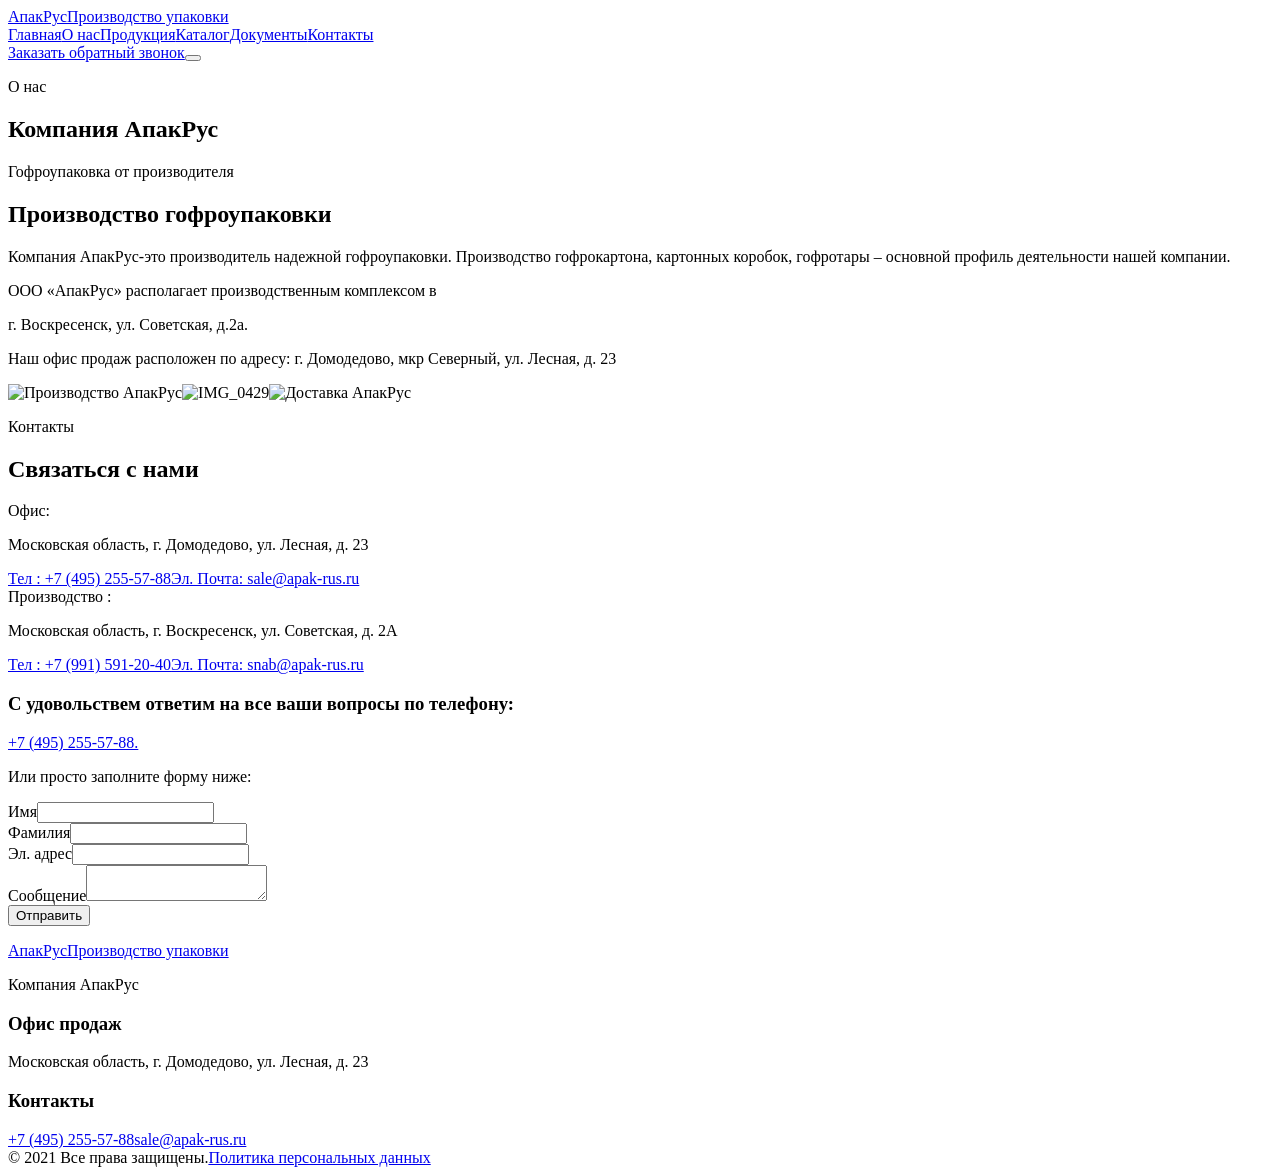
==== about-5/index.html @ 4477ee28 "Publish ApakRus B2 design concept" ====
<!doctype html>
<html lang="ru"><head><meta charset="utf-8"><meta name="viewport" content="width=device-width,initial-scale=1,viewport-fit=cover"><meta name="robots" content="noindex,nofollow"><meta name="description" content="Компания АпакРус, производитель гофроупаковки."><meta name="theme-color" content="#07080a"><title>О нас | Гофроупаковка</title><link rel="icon" type="image/gif" href="/apakrus-b2-concept/assets/images/040a10_be15b471b4e140a3b0a7400df5b06c22~mv2.gif"><link rel="stylesheet" href="/apakrus-b2-concept/site.css"></head><body><header class="header"><div class="container header-inner"><a class="brand" href="/apakrus-b2-concept/" aria-label="АпакРус, главная"><span class="brand-mark" aria-hidden="true"><img src="/apakrus-b2-concept/assets/images/040a10_be15b471b4e140a3b0a7400df5b06c22~mv2.gif" alt=""></span><span><span class="brand-name">Апак<span>Рус</span></span><span class="brand-sub">Производство упаковки</span></span></a><nav class="nav" aria-label="Основное меню"><a href="/apakrus-b2-concept/">Главная</a><a href="/apakrus-b2-concept/about-5/" class="active" aria-current="page">О нас</a><a href="/apakrus-b2-concept/nasha-produkciya/">Продукция</a><a href="/apakrus-b2-concept/каталог/">Каталог</a><a href="/apakrus-b2-concept/клиенты/">Документы</a><a href="/apakrus-b2-concept/contact-9/">Контакты</a></nav><a class="header-cta" href="/apakrus-b2-concept/contact-9/#form">Заказать обратный звонок</a><button class="menu-toggle" type="button" aria-label="Открыть меню" aria-expanded="false"><span></span><span></span></button></div></header><main><section class="page-hero"><div class="container"><p class="eyebrow">О нас</p><h1>Компания АпакРус</h1><p class="lead">Гофроупаковка от производителя</p></div></section><section class="section"><div class="container split"><div class="copy"><h2>Производство гофроупаковки</h2><p>Компания АпакРус-это производитель надежной гофроупаковки. Производство гофрокартона, картонных коробок, гофротары – основной профиль деятельности нашей компании.</p><p>ООО «АпакРус» располагает производственным комплексом в</p><p>г. Воскресенск, ул. Советская, д.2а.</p><p>Наш офис продаж расположен по адресу: г. Домодедово, мкр Северный, ул. Лесная, д. 23</p></div><div class="media-stack"><img src="/apakrus-b2-concept/assets/images/project6153_2.avif" alt="Производство АпакРус" loading="lazy"><img src="/apakrus-b2-concept/assets/images/040a10_881646e4d76844ab8cfa190d4940730e~mv2.avif" alt="IMG_0429" loading="lazy"><img src="/apakrus-b2-concept/assets/images/IMG_5356_JPG.avif" alt="Доставка АпакРус" loading="lazy"></div></div></section><section class="contact-band"><div class="container contact-grid"><div><p class="eyebrow">Контакты</p><h2>Связаться с нами</h2><div class="contact-list"><div class="contact-item"><span>Офис:</span><p>Московская область, г. Домодедово, ул. Лесная, д. 23</p><a href="tel:+74952555788">Тел : +7 (495) 255-57-88</a><a href="mailto:sale@apak-rus.ru">Эл. Почта: sale@apak-rus.ru</a></div><div class="contact-item"><span>Производство :</span><p>Московская область, г. Воскресенск, ул. Советская, д. 2А</p><a href="tel:+79915912040">Тел : +7 (991) 591-20-40</a><a href="mailto:snab@apak-rus.ru">Эл. Почта: snab@apak-rus.ru</a></div></div></div><form class="contact-form" id="form" data-test-form><h3>С удовольствем ответим на все ваши вопросы по телефону:</h3><p><a href="tel:+74952555788">+7 (495) 255-57-88.</a></p><p>Или просто заполните форму ниже:</p><div class="form-row"><div class="form-field"><label for="first-name">Имя</label><input class="field" id="first-name" name="first-name" autocomplete="given-name"></div><div class="form-field"><label for="last-name">Фамилия</label><input class="field" id="last-name" name="last-name" autocomplete="family-name"></div></div><div class="form-field"><label for="email">Эл. адрес</label><input class="field" id="email" name="email" type="email" autocomplete="email"></div><div class="form-field"><label for="message">Сообщение</label><textarea class="field" id="message" name="message"></textarea></div><button class="btn btn-primary" type="submit">Отправить</button><p class="form-note" aria-live="polite"></p></form></div></section></main><footer class="footer"><div class="container footer-grid"><div><a class="brand" href="/apakrus-b2-concept/" aria-label="АпакРус, главная"><span class="brand-mark" aria-hidden="true"><img src="/apakrus-b2-concept/assets/images/040a10_be15b471b4e140a3b0a7400df5b06c22~mv2.gif" alt=""></span><span><span class="brand-name">Апак<span>Рус</span></span><span class="brand-sub">Производство упаковки</span></span></a><p>Компания АпакРус</p></div><div><h3>Офис продаж</h3><p>Московская область, г. Домодедово, ул. Лесная, д. 23</p></div><div><h3>Контакты</h3><a href="tel:+74952555788">+7 (495) 255-57-88</a><a href="mailto:sale@apak-rus.ru">sale@apak-rus.ru</a></div></div><div class="container footer-bottom"><span>© 2021 Все права защищены.</span><a href="/apakrus-b2-concept/клиенты/">Политика персональных данных</a></div></footer><script src="/apakrus-b2-concept/site.js"></script></body></html>
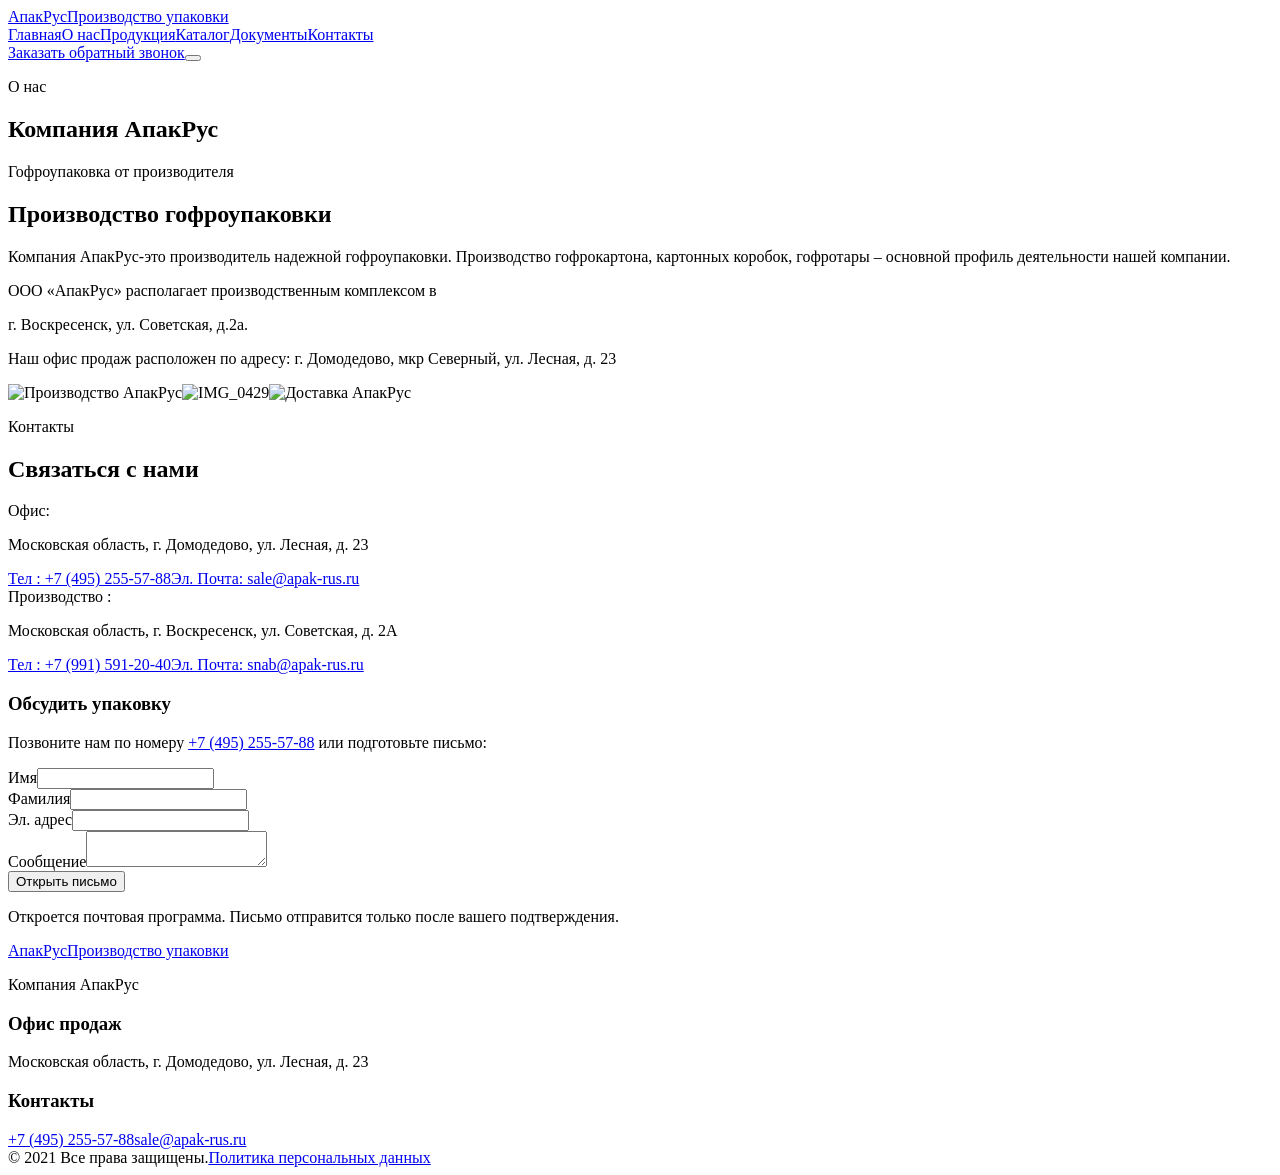
==== commit 074b7d3c: "Make concept navigation and contact action functional" ====
--- a/about-5/index.html
+++ b/about-5/index.html
@@ -1,2 +1,2 @@
 <!doctype html>
-<html lang="ru"><head><meta charset="utf-8"><meta name="viewport" content="width=device-width,initial-scale=1,viewport-fit=cover"><meta name="robots" content="noindex,nofollow"><meta name="description" content="Компания АпакРус, производитель гофроупаковки."><meta name="theme-color" content="#07080a"><title>О нас | Гофроупаковка</title><link rel="icon" type="image/gif" href="/apakrus-b2-concept/assets/images/040a10_be15b471b4e140a3b0a7400df5b06c22~mv2.gif"><link rel="stylesheet" href="/apakrus-b2-concept/site.css"></head><body><header class="header"><div class="container header-inner"><a class="brand" href="/apakrus-b2-concept/" aria-label="АпакРус, главная"><span class="brand-mark" aria-hidden="true"><img src="/apakrus-b2-concept/assets/images/040a10_be15b471b4e140a3b0a7400df5b06c22~mv2.gif" alt=""></span><span><span class="brand-name">Апак<span>Рус</span></span><span class="brand-sub">Производство упаковки</span></span></a><nav class="nav" aria-label="Основное меню"><a href="/apakrus-b2-concept/">Главная</a><a href="/apakrus-b2-concept/about-5/" class="active" aria-current="page">О нас</a><a href="/apakrus-b2-concept/nasha-produkciya/">Продукция</a><a href="/apakrus-b2-concept/каталог/">Каталог</a><a href="/apakrus-b2-concept/клиенты/">Документы</a><a href="/apakrus-b2-concept/contact-9/">Контакты</a></nav><a class="header-cta" href="/apakrus-b2-concept/contact-9/#form">Заказать обратный звонок</a><button class="menu-toggle" type="button" aria-label="Открыть меню" aria-expanded="false"><span></span><span></span></button></div></header><main><section class="page-hero"><div class="container"><p class="eyebrow">О нас</p><h1>Компания АпакРус</h1><p class="lead">Гофроупаковка от производителя</p></div></section><section class="section"><div class="container split"><div class="copy"><h2>Производство гофроупаковки</h2><p>Компания АпакРус-это производитель надежной гофроупаковки. Производство гофрокартона, картонных коробок, гофротары – основной профиль деятельности нашей компании.</p><p>ООО «АпакРус» располагает производственным комплексом в</p><p>г. Воскресенск, ул. Советская, д.2а.</p><p>Наш офис продаж расположен по адресу: г. Домодедово, мкр Северный, ул. Лесная, д. 23</p></div><div class="media-stack"><img src="/apakrus-b2-concept/assets/images/project6153_2.avif" alt="Производство АпакРус" loading="lazy"><img src="/apakrus-b2-concept/assets/images/040a10_881646e4d76844ab8cfa190d4940730e~mv2.avif" alt="IMG_0429" loading="lazy"><img src="/apakrus-b2-concept/assets/images/IMG_5356_JPG.avif" alt="Доставка АпакРус" loading="lazy"></div></div></section><section class="contact-band"><div class="container contact-grid"><div><p class="eyebrow">Контакты</p><h2>Связаться с нами</h2><div class="contact-list"><div class="contact-item"><span>Офис:</span><p>Московская область, г. Домодедово, ул. Лесная, д. 23</p><a href="tel:+74952555788">Тел : +7 (495) 255-57-88</a><a href="mailto:sale@apak-rus.ru">Эл. Почта: sale@apak-rus.ru</a></div><div class="contact-item"><span>Производство :</span><p>Московская область, г. Воскресенск, ул. Советская, д. 2А</p><a href="tel:+79915912040">Тел : +7 (991) 591-20-40</a><a href="mailto:snab@apak-rus.ru">Эл. Почта: snab@apak-rus.ru</a></div></div></div><form class="contact-form" id="form" data-test-form><h3>С удовольствем ответим на все ваши вопросы по телефону:</h3><p><a href="tel:+74952555788">+7 (495) 255-57-88.</a></p><p>Или просто заполните форму ниже:</p><div class="form-row"><div class="form-field"><label for="first-name">Имя</label><input class="field" id="first-name" name="first-name" autocomplete="given-name"></div><div class="form-field"><label for="last-name">Фамилия</label><input class="field" id="last-name" name="last-name" autocomplete="family-name"></div></div><div class="form-field"><label for="email">Эл. адрес</label><input class="field" id="email" name="email" type="email" autocomplete="email"></div><div class="form-field"><label for="message">Сообщение</label><textarea class="field" id="message" name="message"></textarea></div><button class="btn btn-primary" type="submit">Отправить</button><p class="form-note" aria-live="polite"></p></form></div></section></main><footer class="footer"><div class="container footer-grid"><div><a class="brand" href="/apakrus-b2-concept/" aria-label="АпакРус, главная"><span class="brand-mark" aria-hidden="true"><img src="/apakrus-b2-concept/assets/images/040a10_be15b471b4e140a3b0a7400df5b06c22~mv2.gif" alt=""></span><span><span class="brand-name">Апак<span>Рус</span></span><span class="brand-sub">Производство упаковки</span></span></a><p>Компания АпакРус</p></div><div><h3>Офис продаж</h3><p>Московская область, г. Домодедово, ул. Лесная, д. 23</p></div><div><h3>Контакты</h3><a href="tel:+74952555788">+7 (495) 255-57-88</a><a href="mailto:sale@apak-rus.ru">sale@apak-rus.ru</a></div></div><div class="container footer-bottom"><span>© 2021 Все права защищены.</span><a href="/apakrus-b2-concept/клиенты/">Политика персональных данных</a></div></footer><script src="/apakrus-b2-concept/site.js"></script></body></html>+<html lang="ru"><head><meta charset="utf-8"><meta name="viewport" content="width=device-width,initial-scale=1,viewport-fit=cover"><meta name="robots" content="noindex,nofollow"><meta name="description" content="Компания АпакРус, производитель гофроупаковки."><meta name="theme-color" content="#07080a"><title>О нас | Гофроупаковка</title><link rel="icon" type="image/gif" href="/apakrus-b2-concept/assets/images/040a10_be15b471b4e140a3b0a7400df5b06c22~mv2.gif"><link rel="stylesheet" href="/apakrus-b2-concept/site.css"></head><body><header class="header"><div class="container header-inner"><a class="brand" href="/apakrus-b2-concept/" aria-label="АпакРус, главная"><span class="brand-mark" aria-hidden="true"><img src="/apakrus-b2-concept/assets/images/040a10_be15b471b4e140a3b0a7400df5b06c22~mv2.gif" alt=""></span><span><span class="brand-name">Апак<span>Рус</span></span><span class="brand-sub">Производство упаковки</span></span></a><nav class="nav" aria-label="Основное меню"><a href="/apakrus-b2-concept/">Главная</a><a href="/apakrus-b2-concept/about-5/" class="active" aria-current="page">О нас</a><a href="/apakrus-b2-concept/nasha-produkciya/">Продукция</a><a href="/apakrus-b2-concept/каталог/">Каталог</a><a href="/apakrus-b2-concept/клиенты/">Документы</a><a href="/apakrus-b2-concept/contact-9/">Контакты</a></nav><a class="header-cta" href="/apakrus-b2-concept/contact-9/#form">Заказать обратный звонок</a><button class="menu-toggle" type="button" aria-label="Открыть меню" aria-expanded="false"><span></span><span></span></button></div></header><main><section class="page-hero"><div class="container"><p class="eyebrow">О нас</p><h1>Компания АпакРус</h1><p class="lead">Гофроупаковка от производителя</p></div></section><section class="section"><div class="container split"><div class="copy"><h2>Производство гофроупаковки</h2><p>Компания АпакРус-это производитель надежной гофроупаковки. Производство гофрокартона, картонных коробок, гофротары – основной профиль деятельности нашей компании.</p><p>ООО «АпакРус» располагает производственным комплексом в</p><p>г. Воскресенск, ул. Советская, д.2а.</p><p>Наш офис продаж расположен по адресу: г. Домодедово, мкр Северный, ул. Лесная, д. 23</p></div><div class="media-stack"><img src="/apakrus-b2-concept/assets/images/project6153_2.avif" alt="Производство АпакРус" loading="lazy"><img src="/apakrus-b2-concept/assets/images/040a10_881646e4d76844ab8cfa190d4940730e~mv2.avif" alt="IMG_0429" loading="lazy"><img src="/apakrus-b2-concept/assets/images/IMG_5356_JPG.avif" alt="Доставка АпакРус" loading="lazy"></div></div></section><section class="contact-band"><div class="container contact-grid"><div><p class="eyebrow">Контакты</p><h2>Связаться с нами</h2><div class="contact-list"><div class="contact-item"><span>Офис:</span><p>Московская область, г. Домодедово, ул. Лесная, д. 23</p><a href="tel:+74952555788">Тел : +7 (495) 255-57-88</a><a href="mailto:sale@apak-rus.ru">Эл. Почта: sale@apak-rus.ru</a></div><div class="contact-item"><span>Производство :</span><p>Московская область, г. Воскресенск, ул. Советская, д. 2А</p><a href="tel:+79915912040">Тел : +7 (991) 591-20-40</a><a href="mailto:snab@apak-rus.ru">Эл. Почта: snab@apak-rus.ru</a></div></div></div><form class="contact-form" id="form" data-email-form><h3>Обсудить упаковку</h3><p>Позвоните нам по номеру <a href="tel:+74952555788">+7 (495) 255-57-88</a> или подготовьте письмо:</p><div class="form-row"><div class="form-field"><label for="first-name">Имя</label><input class="field" id="first-name" name="first-name" autocomplete="given-name" required></div><div class="form-field"><label for="last-name">Фамилия</label><input class="field" id="last-name" name="last-name" autocomplete="family-name"></div></div><div class="form-field"><label for="email">Эл. адрес</label><input class="field" id="email" name="email" type="email" autocomplete="email" required></div><div class="form-field"><label for="message">Сообщение</label><textarea class="field" id="message" name="message" required></textarea></div><button class="btn btn-primary" type="submit">Открыть письмо</button><p class="form-note" aria-live="polite">Откроется почтовая программа. Письмо отправится только после вашего подтверждения.</p></form></div></section></main><footer class="footer"><div class="container footer-grid"><div><a class="brand" href="/apakrus-b2-concept/" aria-label="АпакРус, главная"><span class="brand-mark" aria-hidden="true"><img src="/apakrus-b2-concept/assets/images/040a10_be15b471b4e140a3b0a7400df5b06c22~mv2.gif" alt=""></span><span><span class="brand-name">Апак<span>Рус</span></span><span class="brand-sub">Производство упаковки</span></span></a><p>Компания АпакРус</p></div><div><h3>Офис продаж</h3><p>Московская область, г. Домодедово, ул. Лесная, д. 23</p></div><div><h3>Контакты</h3><a href="tel:+74952555788">+7 (495) 255-57-88</a><a href="mailto:sale@apak-rus.ru">sale@apak-rus.ru</a></div></div><div class="container footer-bottom"><span>© 2021 Все права защищены.</span><a href="/apakrus-b2-concept/клиенты/">Политика персональных данных</a></div></footer><script src="/apakrus-b2-concept/site.js"></script></body></html>
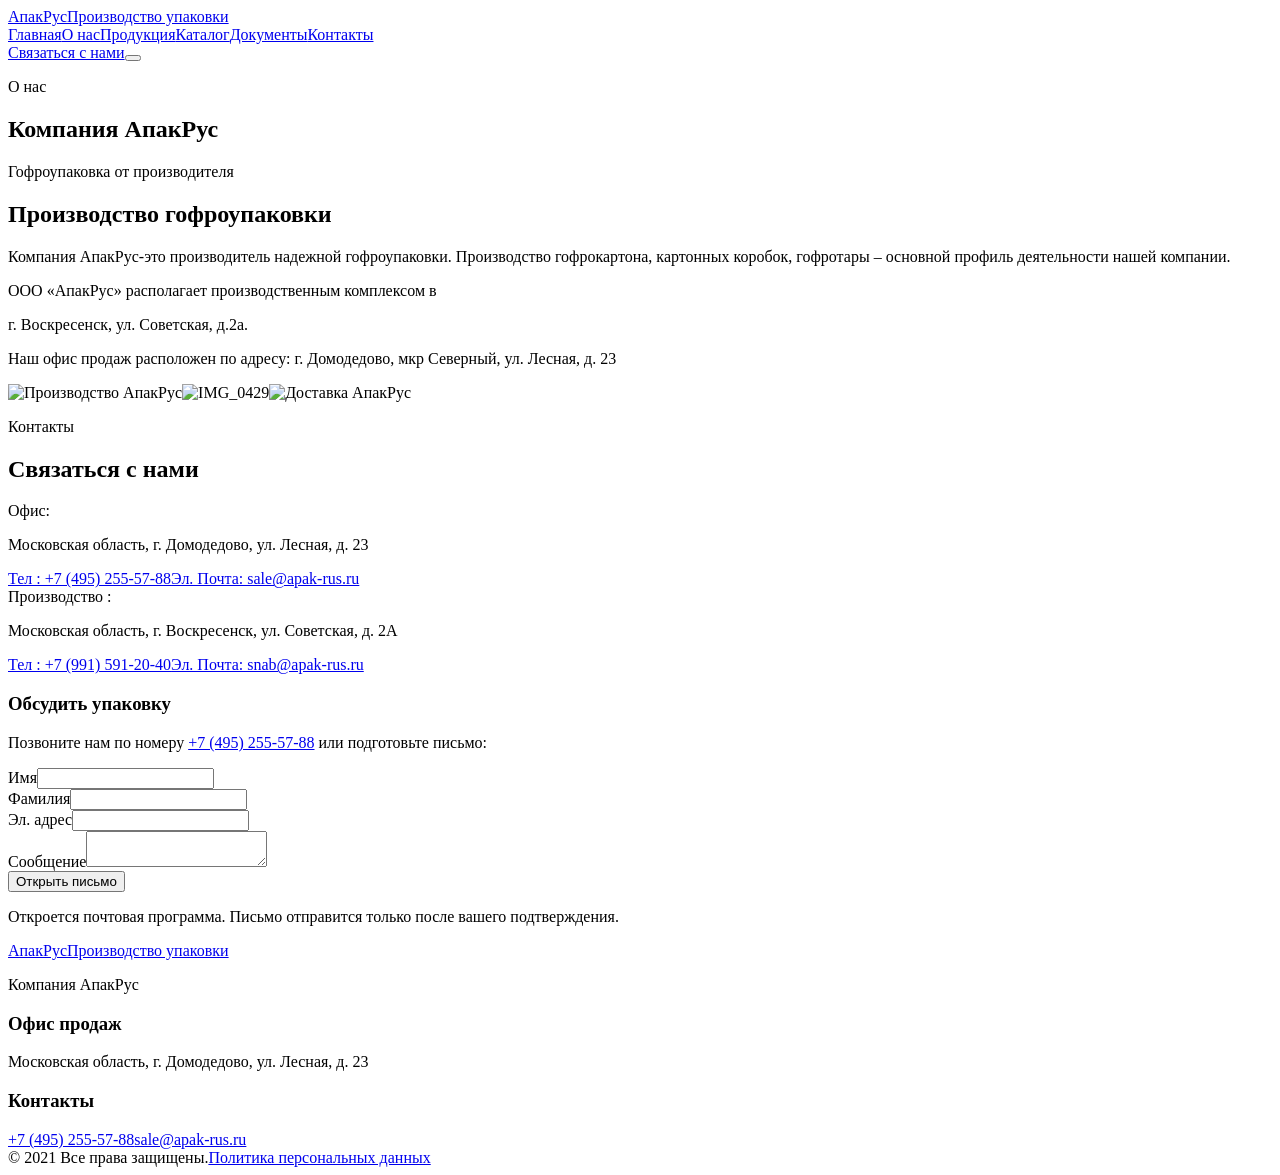
==== commit fadb8fe8: "Align contact and privacy links with their actions" ====
--- a/about-5/index.html
+++ b/about-5/index.html
@@ -1,2 +1,2 @@
 <!doctype html>
-<html lang="ru"><head><meta charset="utf-8"><meta name="viewport" content="width=device-width,initial-scale=1,viewport-fit=cover"><meta name="robots" content="noindex,nofollow"><meta name="description" content="Компания АпакРус, производитель гофроупаковки."><meta name="theme-color" content="#07080a"><title>О нас | Гофроупаковка</title><link rel="icon" type="image/gif" href="/apakrus-b2-concept/assets/images/040a10_be15b471b4e140a3b0a7400df5b06c22~mv2.gif"><link rel="stylesheet" href="/apakrus-b2-concept/site.css"></head><body><header class="header"><div class="container header-inner"><a class="brand" href="/apakrus-b2-concept/" aria-label="АпакРус, главная"><span class="brand-mark" aria-hidden="true"><img src="/apakrus-b2-concept/assets/images/040a10_be15b471b4e140a3b0a7400df5b06c22~mv2.gif" alt=""></span><span><span class="brand-name">Апак<span>Рус</span></span><span class="brand-sub">Производство упаковки</span></span></a><nav class="nav" aria-label="Основное меню"><a href="/apakrus-b2-concept/">Главная</a><a href="/apakrus-b2-concept/about-5/" class="active" aria-current="page">О нас</a><a href="/apakrus-b2-concept/nasha-produkciya/">Продукция</a><a href="/apakrus-b2-concept/каталог/">Каталог</a><a href="/apakrus-b2-concept/клиенты/">Документы</a><a href="/apakrus-b2-concept/contact-9/">Контакты</a></nav><a class="header-cta" href="/apakrus-b2-concept/contact-9/#form">Заказать обратный звонок</a><button class="menu-toggle" type="button" aria-label="Открыть меню" aria-expanded="false"><span></span><span></span></button></div></header><main><section class="page-hero"><div class="container"><p class="eyebrow">О нас</p><h1>Компания АпакРус</h1><p class="lead">Гофроупаковка от производителя</p></div></section><section class="section"><div class="container split"><div class="copy"><h2>Производство гофроупаковки</h2><p>Компания АпакРус-это производитель надежной гофроупаковки. Производство гофрокартона, картонных коробок, гофротары – основной профиль деятельности нашей компании.</p><p>ООО «АпакРус» располагает производственным комплексом в</p><p>г. Воскресенск, ул. Советская, д.2а.</p><p>Наш офис продаж расположен по адресу: г. Домодедово, мкр Северный, ул. Лесная, д. 23</p></div><div class="media-stack"><img src="/apakrus-b2-concept/assets/images/project6153_2.avif" alt="Производство АпакРус" loading="lazy"><img src="/apakrus-b2-concept/assets/images/040a10_881646e4d76844ab8cfa190d4940730e~mv2.avif" alt="IMG_0429" loading="lazy"><img src="/apakrus-b2-concept/assets/images/IMG_5356_JPG.avif" alt="Доставка АпакРус" loading="lazy"></div></div></section><section class="contact-band"><div class="container contact-grid"><div><p class="eyebrow">Контакты</p><h2>Связаться с нами</h2><div class="contact-list"><div class="contact-item"><span>Офис:</span><p>Московская область, г. Домодедово, ул. Лесная, д. 23</p><a href="tel:+74952555788">Тел : +7 (495) 255-57-88</a><a href="mailto:sale@apak-rus.ru">Эл. Почта: sale@apak-rus.ru</a></div><div class="contact-item"><span>Производство :</span><p>Московская область, г. Воскресенск, ул. Советская, д. 2А</p><a href="tel:+79915912040">Тел : +7 (991) 591-20-40</a><a href="mailto:snab@apak-rus.ru">Эл. Почта: snab@apak-rus.ru</a></div></div></div><form class="contact-form" id="form" data-email-form><h3>Обсудить упаковку</h3><p>Позвоните нам по номеру <a href="tel:+74952555788">+7 (495) 255-57-88</a> или подготовьте письмо:</p><div class="form-row"><div class="form-field"><label for="first-name">Имя</label><input class="field" id="first-name" name="first-name" autocomplete="given-name" required></div><div class="form-field"><label for="last-name">Фамилия</label><input class="field" id="last-name" name="last-name" autocomplete="family-name"></div></div><div class="form-field"><label for="email">Эл. адрес</label><input class="field" id="email" name="email" type="email" autocomplete="email" required></div><div class="form-field"><label for="message">Сообщение</label><textarea class="field" id="message" name="message" required></textarea></div><button class="btn btn-primary" type="submit">Открыть письмо</button><p class="form-note" aria-live="polite">Откроется почтовая программа. Письмо отправится только после вашего подтверждения.</p></form></div></section></main><footer class="footer"><div class="container footer-grid"><div><a class="brand" href="/apakrus-b2-concept/" aria-label="АпакРус, главная"><span class="brand-mark" aria-hidden="true"><img src="/apakrus-b2-concept/assets/images/040a10_be15b471b4e140a3b0a7400df5b06c22~mv2.gif" alt=""></span><span><span class="brand-name">Апак<span>Рус</span></span><span class="brand-sub">Производство упаковки</span></span></a><p>Компания АпакРус</p></div><div><h3>Офис продаж</h3><p>Московская область, г. Домодедово, ул. Лесная, д. 23</p></div><div><h3>Контакты</h3><a href="tel:+74952555788">+7 (495) 255-57-88</a><a href="mailto:sale@apak-rus.ru">sale@apak-rus.ru</a></div></div><div class="container footer-bottom"><span>© 2021 Все права защищены.</span><a href="/apakrus-b2-concept/клиенты/">Политика персональных данных</a></div></footer><script src="/apakrus-b2-concept/site.js"></script></body></html>+<html lang="ru"><head><meta charset="utf-8"><meta name="viewport" content="width=device-width,initial-scale=1,viewport-fit=cover"><meta name="robots" content="noindex,nofollow"><meta name="description" content="Компания АпакРус, производитель гофроупаковки."><meta name="theme-color" content="#07080a"><title>О нас | Гофроупаковка</title><link rel="icon" type="image/gif" href="/apakrus-b2-concept/assets/images/040a10_be15b471b4e140a3b0a7400df5b06c22~mv2.gif"><link rel="stylesheet" href="/apakrus-b2-concept/site.css"></head><body><header class="header"><div class="container header-inner"><a class="brand" href="/apakrus-b2-concept/" aria-label="АпакРус, главная"><span class="brand-mark" aria-hidden="true"><img src="/apakrus-b2-concept/assets/images/040a10_be15b471b4e140a3b0a7400df5b06c22~mv2.gif" alt=""></span><span><span class="brand-name">Апак<span>Рус</span></span><span class="brand-sub">Производство упаковки</span></span></a><nav class="nav" aria-label="Основное меню"><a href="/apakrus-b2-concept/">Главная</a><a href="/apakrus-b2-concept/about-5/" class="active" aria-current="page">О нас</a><a href="/apakrus-b2-concept/nasha-produkciya/">Продукция</a><a href="/apakrus-b2-concept/каталог/">Каталог</a><a href="/apakrus-b2-concept/клиенты/">Документы</a><a href="/apakrus-b2-concept/contact-9/">Контакты</a></nav><a class="header-cta" href="/apakrus-b2-concept/contact-9/#form">Связаться с нами</a><button class="menu-toggle" type="button" aria-label="Открыть меню" aria-expanded="false"><span></span><span></span></button></div></header><main><section class="page-hero"><div class="container"><p class="eyebrow">О нас</p><h1>Компания АпакРус</h1><p class="lead">Гофроупаковка от производителя</p></div></section><section class="section"><div class="container split"><div class="copy"><h2>Производство гофроупаковки</h2><p>Компания АпакРус-это производитель надежной гофроупаковки. Производство гофрокартона, картонных коробок, гофротары – основной профиль деятельности нашей компании.</p><p>ООО «АпакРус» располагает производственным комплексом в</p><p>г. Воскресенск, ул. Советская, д.2а.</p><p>Наш офис продаж расположен по адресу: г. Домодедово, мкр Северный, ул. Лесная, д. 23</p></div><div class="media-stack"><img src="/apakrus-b2-concept/assets/images/project6153_2.avif" alt="Производство АпакРус" loading="lazy"><img src="/apakrus-b2-concept/assets/images/040a10_881646e4d76844ab8cfa190d4940730e~mv2.avif" alt="IMG_0429" loading="lazy"><img src="/apakrus-b2-concept/assets/images/IMG_5356_JPG.avif" alt="Доставка АпакРус" loading="lazy"></div></div></section><section class="contact-band"><div class="container contact-grid"><div><p class="eyebrow">Контакты</p><h2>Связаться с нами</h2><div class="contact-list"><div class="contact-item"><span>Офис:</span><p>Московская область, г. Домодедово, ул. Лесная, д. 23</p><a href="tel:+74952555788">Тел : +7 (495) 255-57-88</a><a href="mailto:sale@apak-rus.ru">Эл. Почта: sale@apak-rus.ru</a></div><div class="contact-item"><span>Производство :</span><p>Московская область, г. Воскресенск, ул. Советская, д. 2А</p><a href="tel:+79915912040">Тел : +7 (991) 591-20-40</a><a href="mailto:snab@apak-rus.ru">Эл. Почта: snab@apak-rus.ru</a></div></div></div><form class="contact-form" id="form" data-email-form><h3>Обсудить упаковку</h3><p>Позвоните нам по номеру <a href="tel:+74952555788">+7 (495) 255-57-88</a> или подготовьте письмо:</p><div class="form-row"><div class="form-field"><label for="first-name">Имя</label><input class="field" id="first-name" name="first-name" autocomplete="given-name" required></div><div class="form-field"><label for="last-name">Фамилия</label><input class="field" id="last-name" name="last-name" autocomplete="family-name"></div></div><div class="form-field"><label for="email">Эл. адрес</label><input class="field" id="email" name="email" type="email" autocomplete="email" required></div><div class="form-field"><label for="message">Сообщение</label><textarea class="field" id="message" name="message" required></textarea></div><button class="btn btn-primary" type="submit">Открыть письмо</button><p class="form-note" aria-live="polite">Откроется почтовая программа. Письмо отправится только после вашего подтверждения.</p></form></div></section></main><footer class="footer"><div class="container footer-grid"><div><a class="brand" href="/apakrus-b2-concept/" aria-label="АпакРус, главная"><span class="brand-mark" aria-hidden="true"><img src="/apakrus-b2-concept/assets/images/040a10_be15b471b4e140a3b0a7400df5b06c22~mv2.gif" alt=""></span><span><span class="brand-name">Апак<span>Рус</span></span><span class="brand-sub">Производство упаковки</span></span></a><p>Компания АпакРус</p></div><div><h3>Офис продаж</h3><p>Московская область, г. Домодедово, ул. Лесная, д. 23</p></div><div><h3>Контакты</h3><a href="tel:+74952555788">+7 (495) 255-57-88</a><a href="mailto:sale@apak-rus.ru">sale@apak-rus.ru</a></div></div><div class="container footer-bottom"><span>© 2021 Все права защищены.</span><a href="/apakrus-b2-concept/assets/docs/privacy.pdf">Политика персональных данных</a></div></footer><script src="/apakrus-b2-concept/site.js"></script></body></html>
